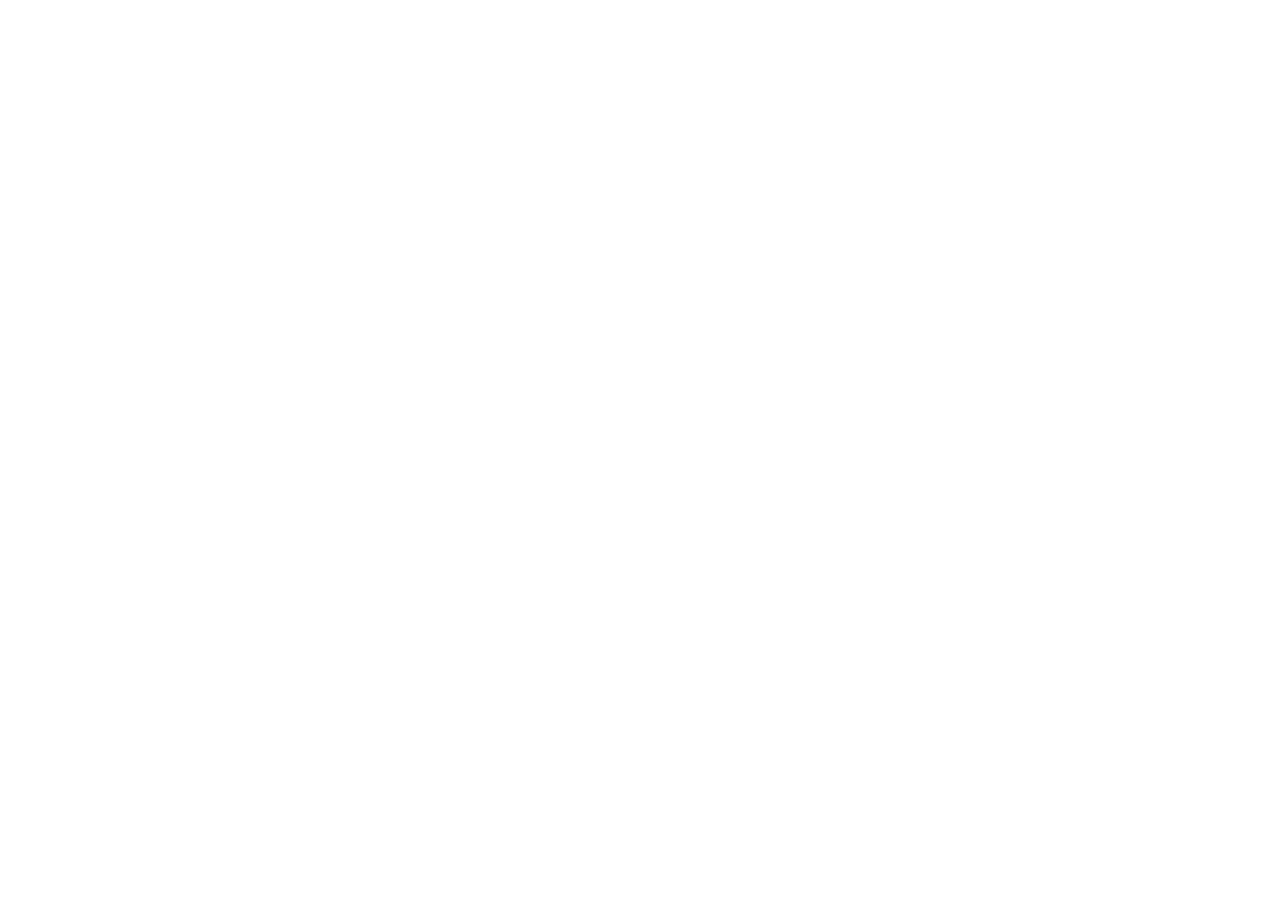
==== docs/index.html @ 7022ee95 "docs agregado" ====
<!doctype html><html lang="en"><head><meta charset="utf-8"/><link rel="icon" href="/favicon.ico"/><meta name="viewport" content="width=device-width,initial-scale=1"/><meta name="theme-color" content="#000000"/><meta name="description" content="Web site created using create-react-app"/><link rel="apple-touch-icon" href="/logo192.png"/><link rel="manifest" href="/manifest.json"/><link rel="stylesheet" href="https://cdnjs.cloudflare.com/ajax/libs/animate.css/4.1.1/animate.min.css"/><title>GifExpertApp</title><script defer="defer" src="/static/js/main.f5b06ff3.js"></script><link href="/static/css/main.c8227ed4.css" rel="stylesheet"></head><body><noscript>You need to enable JavaScript to run this app.</noscript><div id="root"></div></body></html>
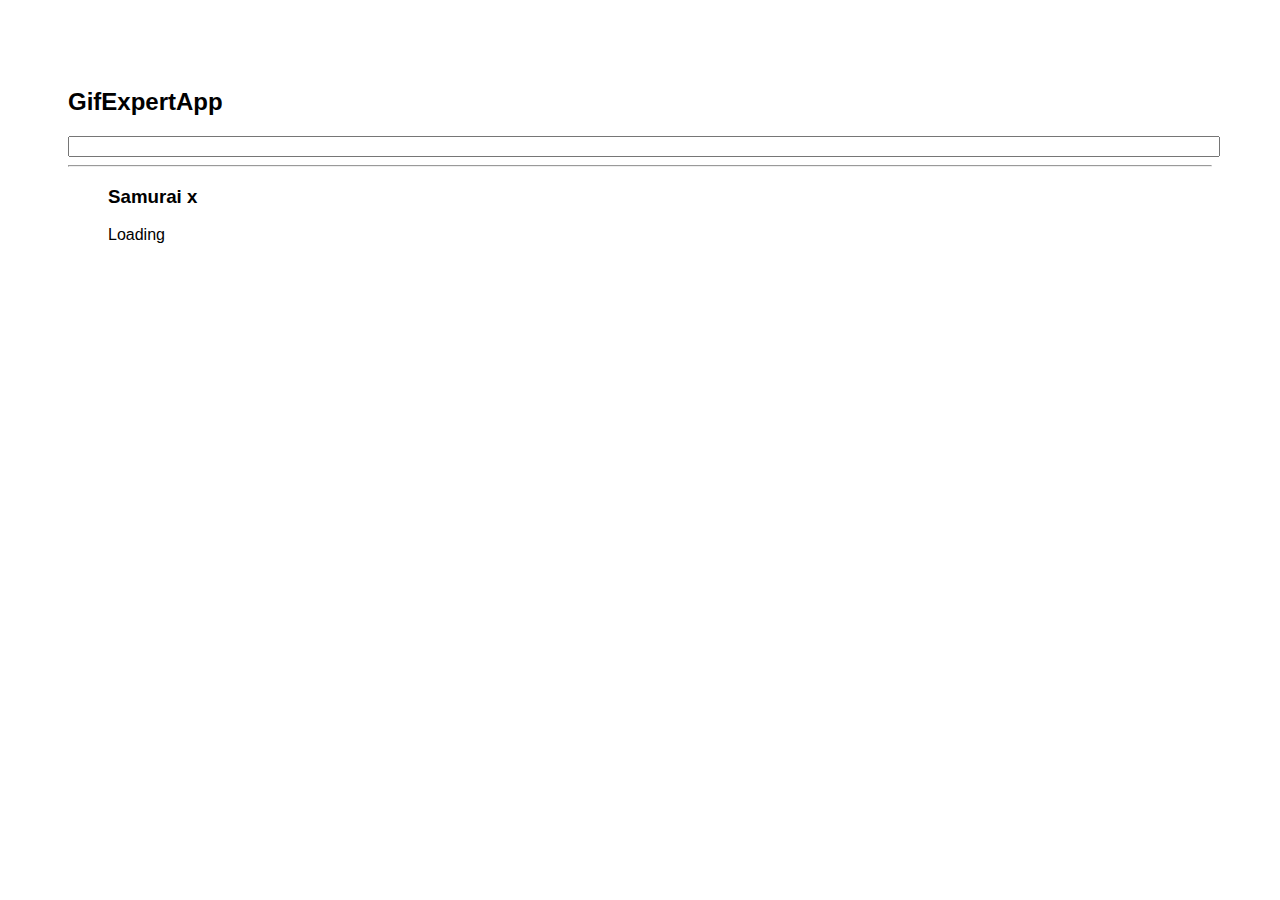
==== commit abb8cf2f: "Otra vez cambio en el html" ====
--- a/docs/index.html
+++ b/docs/index.html
@@ -1 +1,22 @@
-<!doctype html><html lang="en"><head><meta charset="utf-8"/><link rel="icon" href="/favicon.ico"/><meta name="viewport" content="width=device-width,initial-scale=1"/><meta name="theme-color" content="#000000"/><meta name="description" content="Web site created using create-react-app"/><link rel="apple-touch-icon" href="/logo192.png"/><link rel="manifest" href="/manifest.json"/><link rel="stylesheet" href="https://cdnjs.cloudflare.com/ajax/libs/animate.css/4.1.1/animate.min.css"/><title>GifExpertApp</title><script defer="defer" src="/static/js/main.f5b06ff3.js"></script><link href="/static/css/main.c8227ed4.css" rel="stylesheet"></head><body><noscript>You need to enable JavaScript to run this app.</noscript><div id="root"></div></body></html>+<!doctype html>
+<html lang="en">
+
+<head>
+    <meta charset="utf-8" />
+    <link rel="icon" href="./favicon.ico" />
+    <meta name="viewport" content="width=device-width,initial-scale=1" />
+    <meta name="theme-color" content="#000000" />
+    <meta name="description" content="Web site created using create-react-app" />
+    <link rel="apple-touch-icon" href="./logo192.png" />
+    <link rel="manifest" href="./manifest.json" />
+    <link rel="stylesheet" href="https://cdnjs.cloudflare.com/ajax/libs/animate.css/4.1.1/animate.min.css" />
+    <title>GifExpertApp</title>
+    <script defer="defer" src="./static/js/main.f5b06ff3.js"></script>
+    <link href="./static/css/main.c8227ed4.css" rel="stylesheet">
+</head>
+
+<body><noscript>You need to enable JavaScript to run this app.</noscript>
+    <div id="root"></div>
+</body>
+
+</html>--- a/docs/static/css/main.c8227ed4.css
+++ b/docs/static/css/main.c8227ed4.css
@@ -0,0 +1,2 @@
+*{font-family:Helvetica}body{padding:60px}input{color:gray;font-size:1.2 rem;width:100%}.card-grid{display:flex;flex-direction:row;flex-wrap:wrap}.card{align-content:center;border:1px;border-radius:6px;margin-bottom:10px;margin-right:10px;overflow:hidden}.card p{padding:5px;text-align:center}.card img{max-height:170px}
+/*# sourceMappingURL=main.c8227ed4.css.map*/